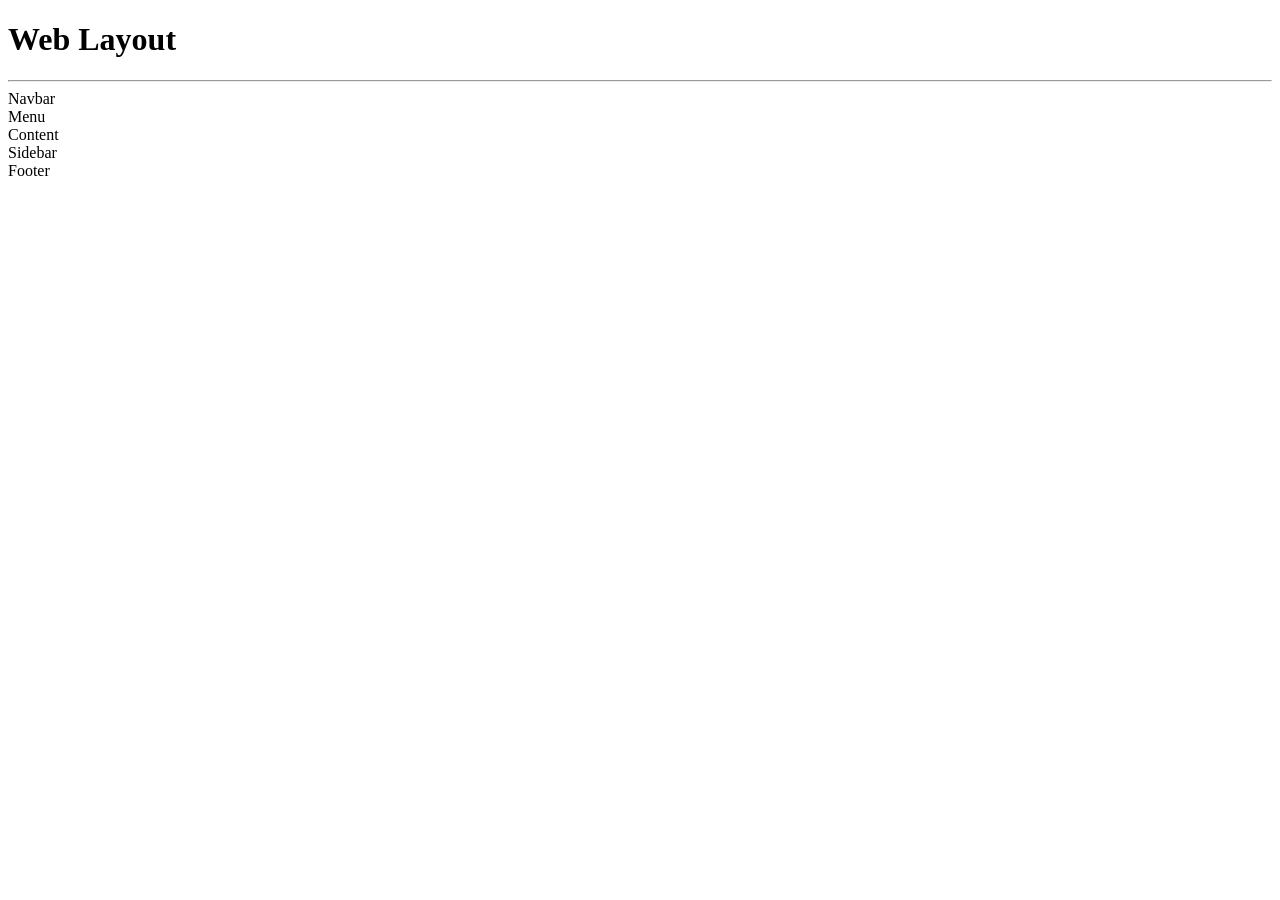
==== intex.html @ c7455e81 "first commit add intex.html,main.css" ====
<!DOCTYPE html>
<html lang="en">
  <head>
    <meta charset="UTF-8" />
    <meta http-equiv="X-UA-Compatible" content="IE=edge" />
    <meta name="viewport" content="width=device-width, initial-scale=1.0" />

    <!-- <link
      rel="stylesheet"
      href="..\bootstrap-4.6.0-dist\css\bootstrap.min.css"
    /> -->

    <link rel="stylesheet" href="..\html\css\intex.css" />
    <title>Css</title>
  </head>
  <body>
    <div class="weblay">
      <h1>Web Layout</h1>
      <hr />

      <div class="nav">Navbar</div>
      <div class="Menu" style="margin-right: 20px">Menu</div>
      <div class="content">Content</div>
      <div class="side">Sidebar</div>
      <div class="foot">Footer</div>
    </div>

    <!-- <script src="..\bootstrap-4.6.0-dist\js\bootstrap.min.js"></script> -->
  </body>
</html>
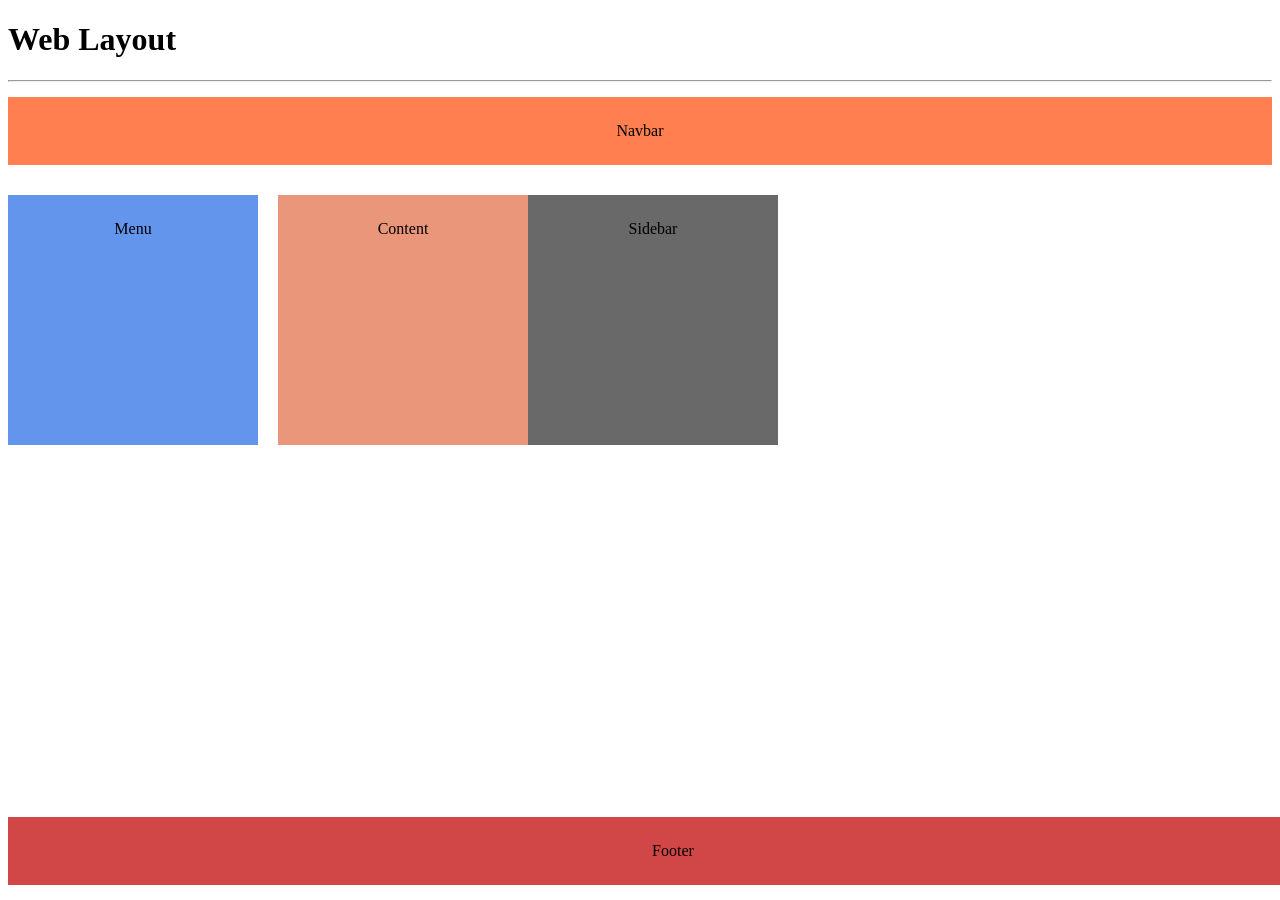
==== commit 4d59af78: "new commit linked css" ====
--- a/intex.html
+++ b/intex.html
@@ -10,7 +10,7 @@
       href="..\bootstrap-4.6.0-dist\css\bootstrap.min.css"
     /> -->
 
-    <link rel="stylesheet" href="..\html\css\intex.css" />
+    <link rel="stylesheet" href="main.css" />
     <title>Css</title>
   </head>
   <body>
--- a/main.css
+++ b/main.css
@@ -0,0 +1,46 @@
+.weblay div {
+  padding: 25px;
+  text-align: center;
+  margin: 15px 0;
+}
+
+.nav {
+  background-color: coral;
+  position: sticky;
+  top: 0;
+}
+
+.Menu {
+  background-color: cornflowerblue;
+  float: left;
+  width: auto;
+  height: 200px;
+  min-width: 200px;
+  margin-right: 15px;
+}
+
+.content {
+  background-color: darksalmon;
+  margin: 0px 15px;
+  float: left;
+  width: auto;
+  height: 200px;
+  min-width: 200px;
+}
+
+.side {
+  background-color: dimgray;
+
+  float: left;
+  width: auto;
+  height: 200px;
+  min-width: 200px;
+}
+
+.foot {
+  clear: left;
+  background-color: rgb(209, 70, 70);
+  position: fixed;
+  bottom: 0;
+  width: 100%;
+}
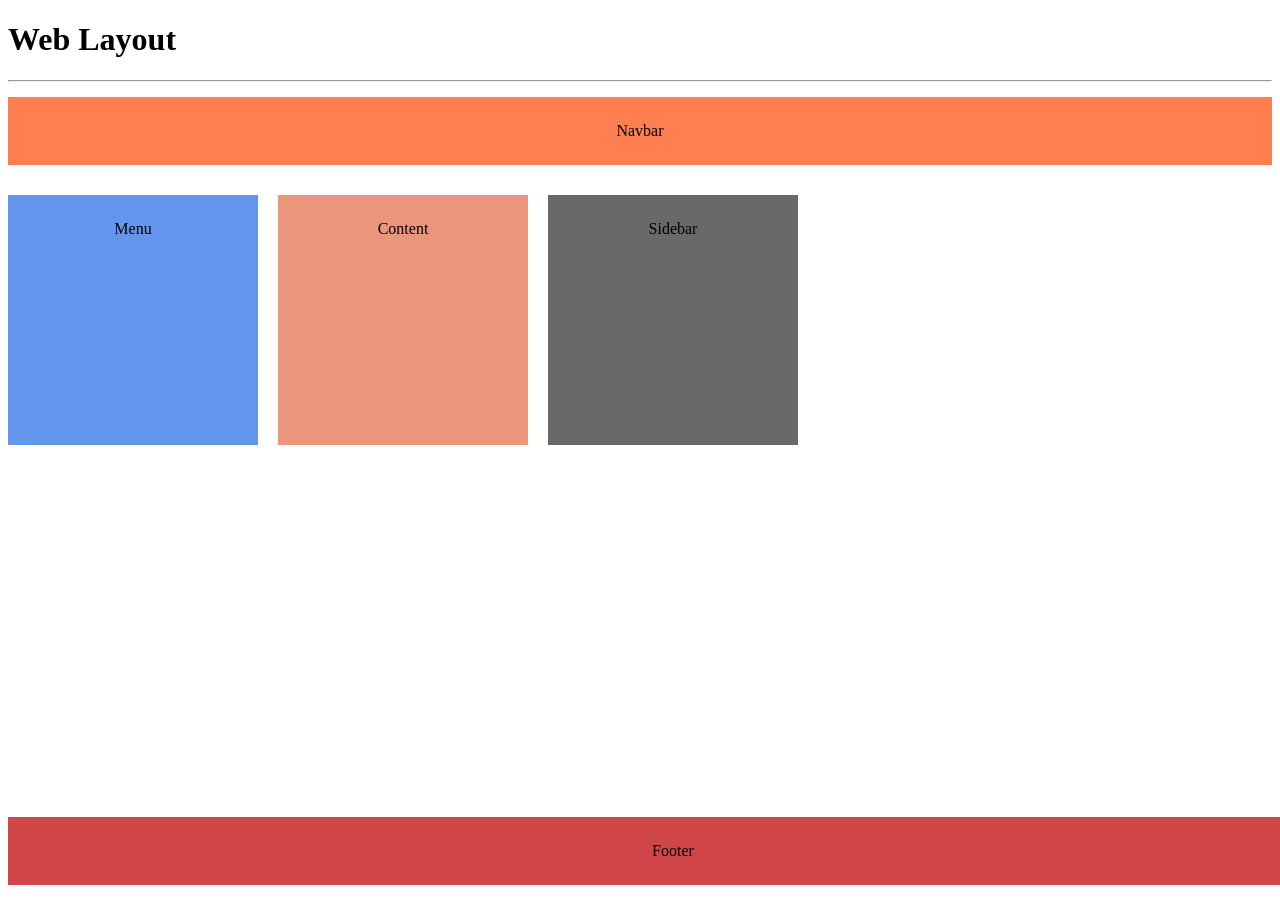
==== commit 07bd112d: "space added" ====
--- a/intex.html
+++ b/intex.html
@@ -20,7 +20,7 @@
 
       <div class="nav">Navbar</div>
       <div class="Menu" style="margin-right: 20px">Menu</div>
-      <div class="content">Content</div>
+      <div class="content" style="margin-right: 20px">Content</div>
       <div class="side">Sidebar</div>
       <div class="foot">Footer</div>
     </div>
